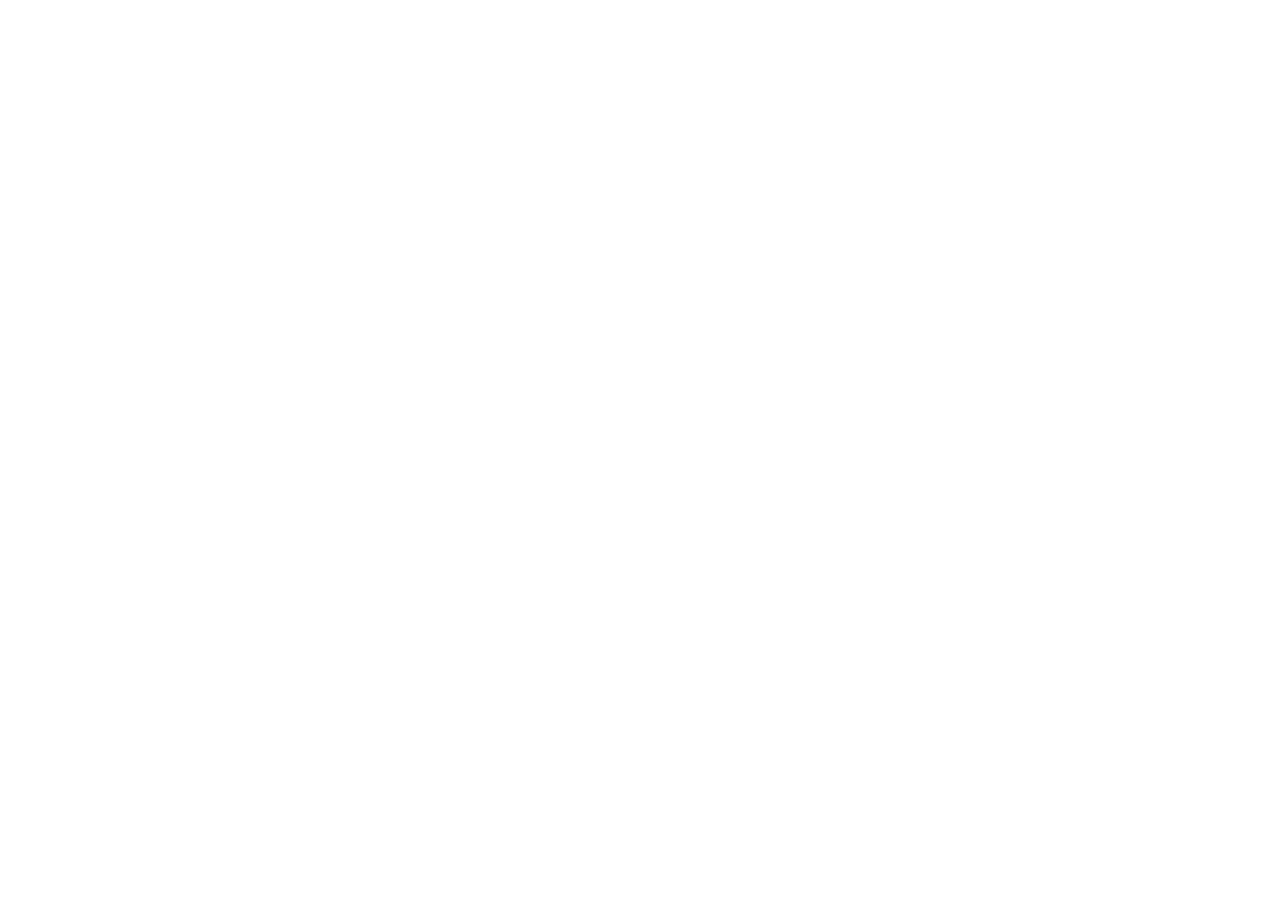
==== index.html @ 7c603ba1 "first commit" ====
<!DOCTYPE html>
<html lang="en">
<head>
    <meta charset="UTF-8">
    <meta http-equiv="X-UA-Compatible" content="IE=edge">
    <meta name="viewport" content="width=device-width, initial-scale=1.0">
    <title>Hello World</title>
</head>
<body>
    
</body>
</html>
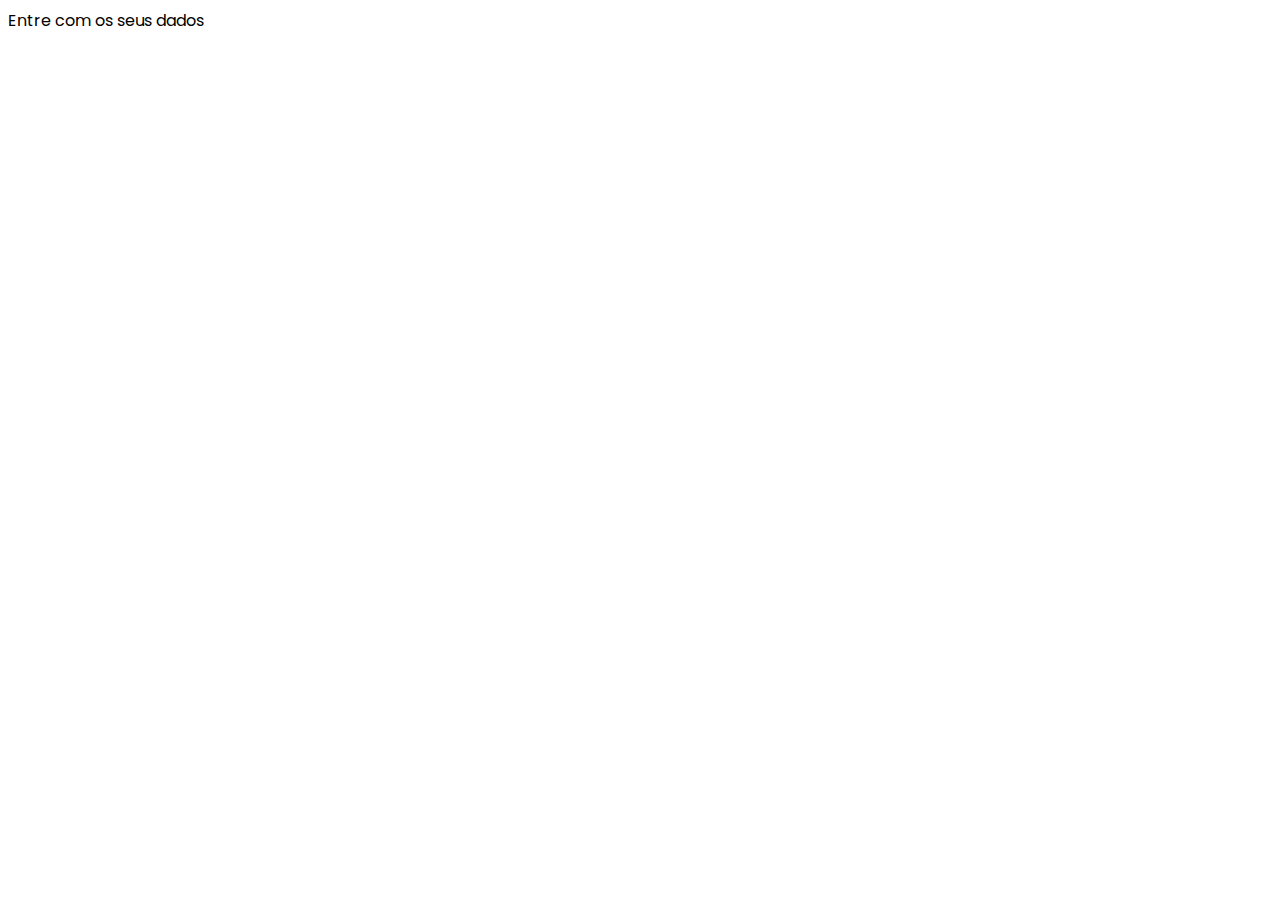
==== commit 3b29b8b5: "add styles" ====
--- a/index.html
+++ b/index.html
@@ -4,9 +4,16 @@
     <meta charset="UTF-8">
     <meta http-equiv="X-UA-Compatible" content="IE=edge">
     <meta name="viewport" content="width=device-width, initial-scale=1.0">
+    <link rel="stylesheet" href="./css/global.css">
+    <link rel="preconnect" href="https://fonts.googleapis.com">
+    <link rel="preconnect" href="https://fonts.gstatic.com" crossorigin>
+    <link href="https://fonts.googleapis.com/css2?family=Poppins:wght
+        @100;200;300;400;500;600;700;800&display=swap" rel="stylesheet">
     <title>Hello World</title>
 </head>
 <body>
-    
+    <div id="login-card">
+        Entre com os seus dados
+    </div>
 </body>
 </html>--- a/css/global.css
+++ b/css/global.css
@@ -0,0 +1,7 @@
+* {
+    font-family: 'Poppins', sans-serif;
+}
+
+body {
+    /* background-color: blue; */
+}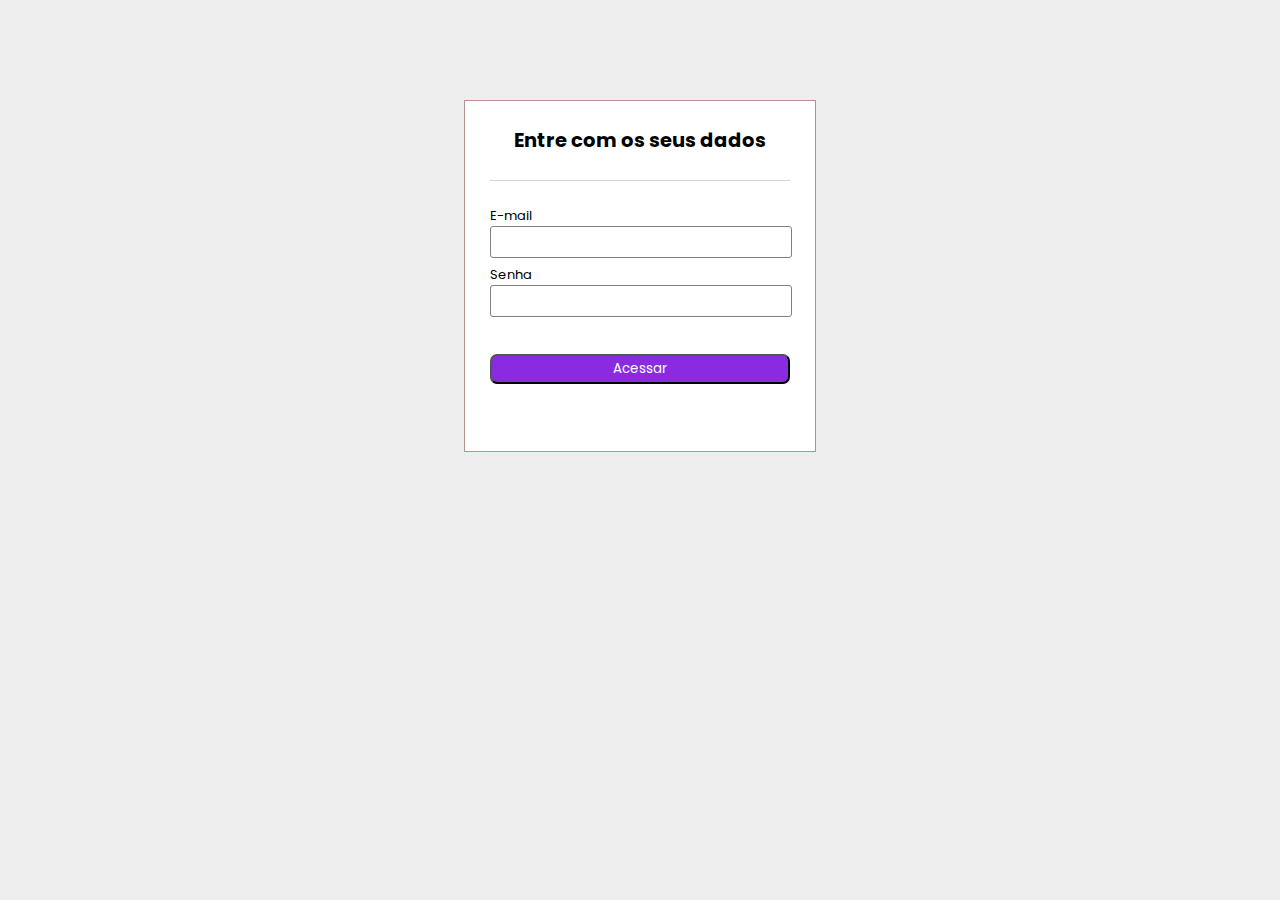
==== commit 84c20974: "add login form" ====
--- a/index.html
+++ b/index.html
@@ -7,13 +7,26 @@
     <link rel="stylesheet" href="./css/global.css">
     <link rel="preconnect" href="https://fonts.googleapis.com">
     <link rel="preconnect" href="https://fonts.gstatic.com" crossorigin>
-    <link href="https://fonts.googleapis.com/css2?family=Poppins:wght
-        @100;200;300;400;500;600;700;800&display=swap" rel="stylesheet">
+    <link href="https://fonts.googleapis.com/css2?family=Poppins:wght@100;200;300;400;500;600;700;800&display=swap" rel="stylesheet">
     <title>Hello World</title>
 </head>
 <body>
-    <div id="login-card">
-        Entre com os seus dados
+    <div id=login-container>
+        <div class="login-card">
+            <div style="width: 100%; text-align: center;">
+                <h2>
+                    Entre com os seus dados
+                </h2>
+            </div>
+            <hr class="divider">
+            <label for="">E-mail</label>
+            <input id="email" class="form-fields" type="email">
+            <label for="">Senha</label>
+            <input id="password" class="form-fields" type="password">
+            <button class="form-button">
+                Acessar
+            </button>
+        </div>
     </div>
 </body>
 </html>--- a/css/global.css
+++ b/css/global.css
@@ -1,7 +1,49 @@
 * {
     font-family: 'Poppins', sans-serif;
+    margin: 0px;
+    padding: 0px;
 }
 
 body {
     /* background-color: blue; */
+    background-color: #EEEEEE;
+    font-size: 13px;
+}
+
+#login-container {
+    width: 100%;
+    padding-top: 100px;
+}
+
+.login-card {
+    margin: 0 auto;
+    width: 300px;
+    height: 300px;
+    border: 1px solid rosybrown;
+    background-color:white;
+    padding: 25px;    
+}
+
+.form-fields {
+    width: 100%;
+    margin-bottom: 7px;
+    border-radius: 3px;
+    border: 1px solid grey;
+    height: 30px;
+}
+
+.divider {
+    margin: 25px 0px;
+    border: none;
+    border-top: 1px solid #d6d6d6;
+}
+
+.form-button {
+    width: 100%;
+    margin-top: 30px;
+    background-color:blueviolet;
+    border-radius: 7px;
+    color: white;
+    height: 30px;
+
 }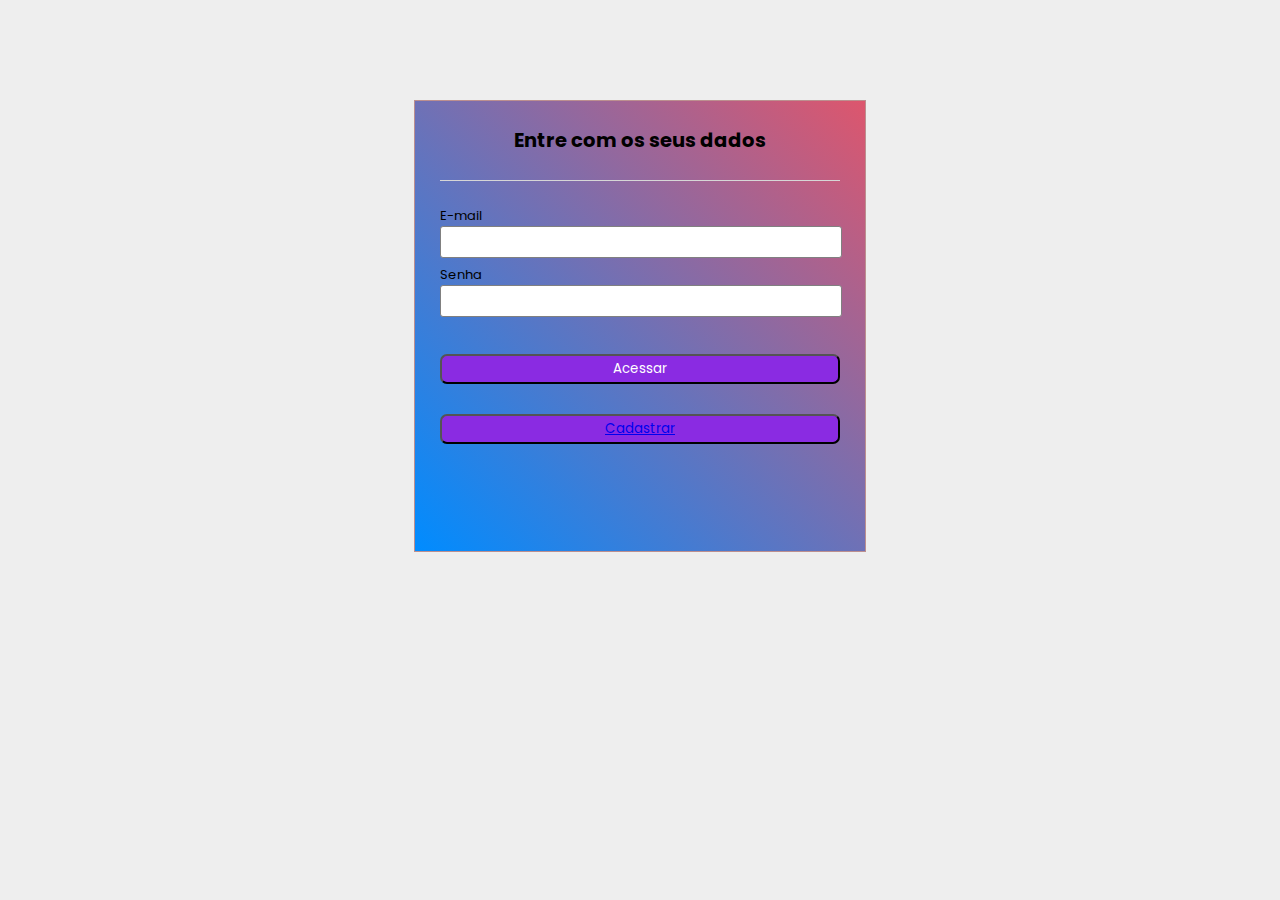
==== commit 9de81127: "finish project" ====
--- a/index.html
+++ b/index.html
@@ -26,6 +26,9 @@
             <button class="form-button">
                 Acessar
             </button>
+            <button class="register-button">
+               <a href="register.html">Cadastrar</a>
+            </button>
         </div>
     </div>
 </body>
--- a/css/global.css
+++ b/css/global.css
@@ -17,10 +17,10 @@
 
 .login-card {
     margin: 0 auto;
-    width: 300px;
-    height: 300px;
+    width: 400px;
+    height: 400px;
     border: 1px solid rosybrown;
-    background-color:white;
+    background-image: linear-gradient(45deg, rgb(0, 140, 255), rgb(221, 86, 109) );
     padding: 25px;    
 }
 
@@ -45,5 +45,64 @@
     border-radius: 7px;
     color: white;
     height: 30px;
+}
 
+.register-button {
+    width: 100%;
+    margin-top: 30px;
+    background-color:blueviolet;
+    border-radius: 7px;
+    color: white;
+    height: 30px;
+}
+
+
+#register-container {
+    width: 100%;
+    padding-top: 100px;
+}
+
+.login-form {
+    margin: 0 auto;
+    width: 400px;
+    height: 400px;
+    border: 1px solid rosybrown;
+    background-image: linear-gradient(45deg, purple, pink);
+    padding: 30px;
+
+}
+
+.finish-button {
+    width: 100%;
+    margin-top: 10px;
+    background-color:rgb(226, 197, 101);
+    border-radius: 7px;
+    color: black;
+    height: 30px;
+}
+
+#finish-container {
+    width: 100%;
+    padding-top: 100px;
+}
+
+.back-form {
+    margin: 0 auto;
+    width: 400px;
+    height: 400px;
+    border: 1px solid rosybrown;
+    /* background-image: linear-gradient(45deg, rgb(255, 174, 0), rgb(85, 160, 66)); */
+    background-image: url("../assets/dog.jpg");
+    padding: 30px;
+
+}    
+
+
+.back-button {
+    width: 100%;
+    margin-top: 10px;
+    background-color:rgb(101, 226, 138);
+    border-radius: 7px;
+    color: black;
+    height: 30px;
 }